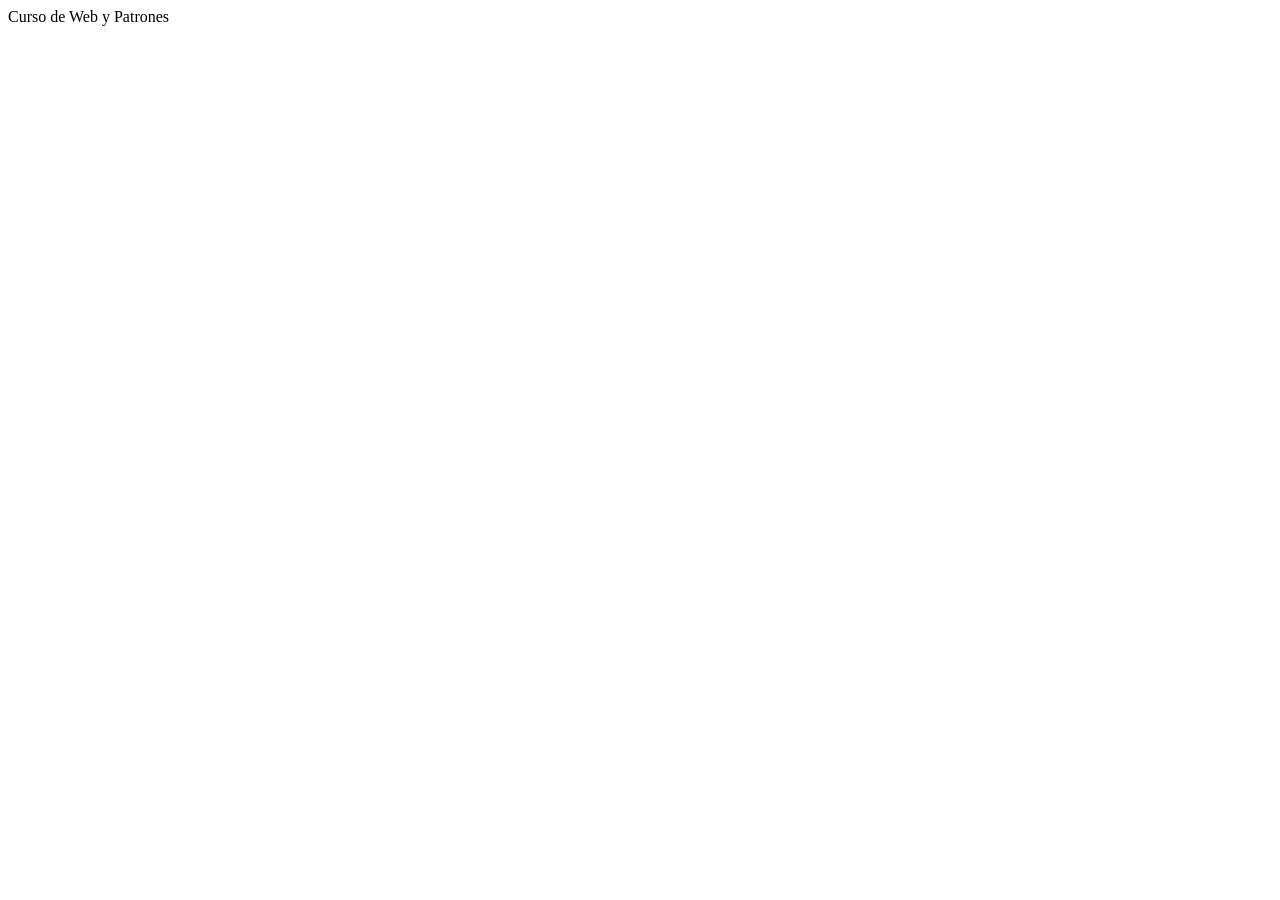
==== src/main/resources/static/index.html @ fcd2f3e0 "Semana 1" ====
<!DOCTYPE html>
<html>
    <head>
        <title>TODO supply a title</title>
        <meta charset="UTF-8">
        <meta name="viewport" content="width=device-width, initial-scale=1.0">
    </head>
    <body>
        <div>Curso de Web y Patrones</div>
    </body>
</html>
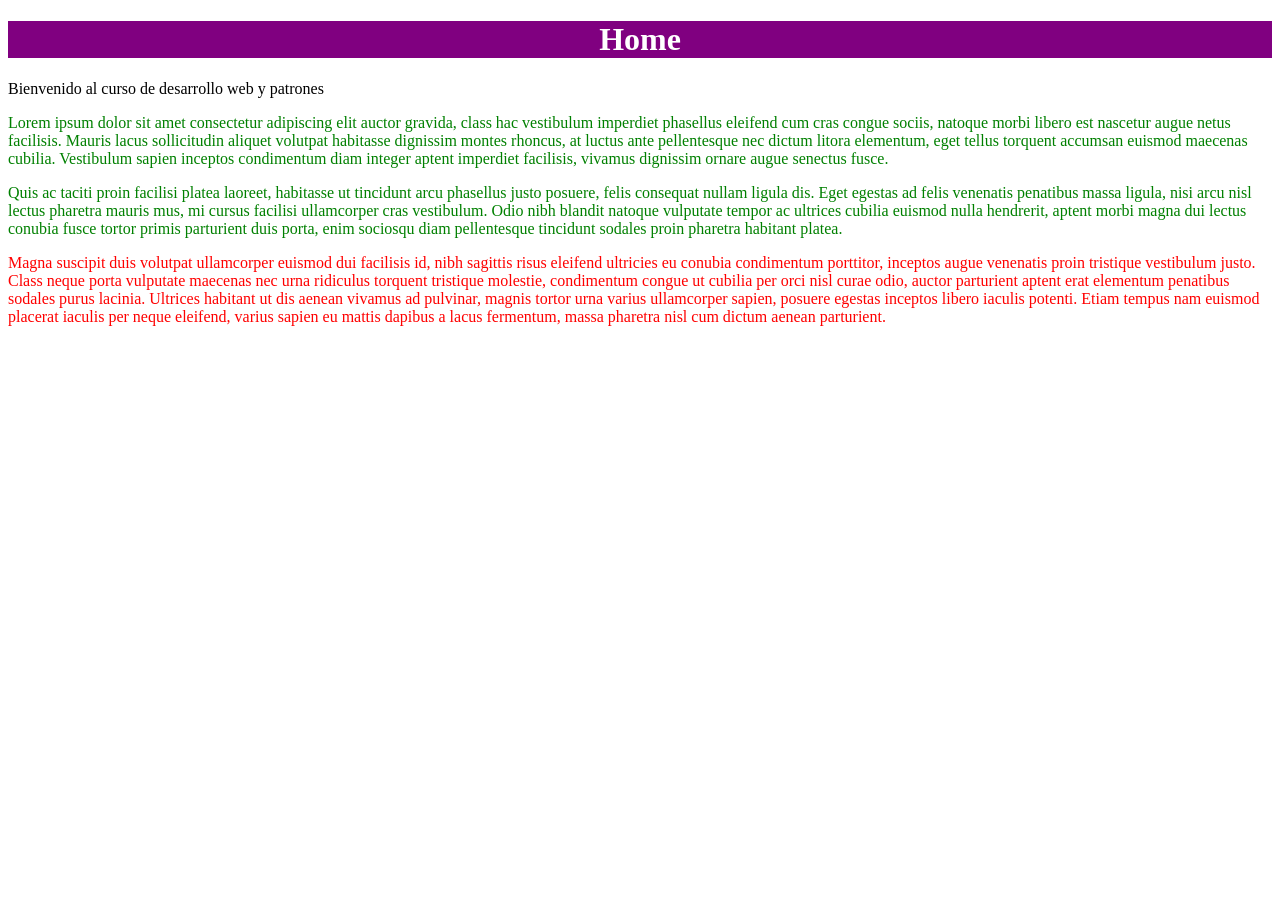
==== commit c8dc29e0: "Finalización Semana 02" ====
--- a/src/main/resources/static/index.html
+++ b/src/main/resources/static/index.html
@@ -4,8 +4,17 @@
         <title>TODO supply a title</title>
         <meta charset="UTF-8">
         <meta name="viewport" content="width=device-width, initial-scale=1.0">
+        <link href="css/estilos.css" rel="stylesheet" type="text/css"/>
     </head>
     <body>
-        <div>Curso de Web y Patrones</div>
+        <div>
+            <h1 id="tituloPrincipal">Home</h1>
+            <p id="subtitulo">Bienvenido al curso de desarrollo web y patrones</p>
+        </div>
+        <p class="parrafoVerde">Lorem ipsum dolor sit amet consectetur adipiscing elit auctor gravida, class hac vestibulum imperdiet phasellus eleifend cum cras congue sociis, natoque morbi libero est nascetur augue netus facilisis. Mauris lacus sollicitudin aliquet volutpat habitasse dignissim montes rhoncus, at luctus ante pellentesque nec dictum litora elementum, eget tellus torquent accumsan euismod maecenas cubilia. Vestibulum sapien inceptos condimentum diam integer aptent imperdiet facilisis, vivamus dignissim ornare augue senectus fusce.</p>
+        <p class="parrafoVerde">Quis ac taciti proin facilisi platea laoreet, habitasse ut tincidunt arcu phasellus justo posuere, felis consequat nullam ligula dis. Eget egestas ad felis venenatis penatibus massa ligula, nisi arcu nisl lectus pharetra mauris mus, mi cursus facilisi ullamcorper cras vestibulum. Odio nibh blandit natoque vulputate tempor ac ultrices cubilia euismod nulla hendrerit, aptent morbi magna dui lectus conubia fusce tortor primis parturient duis porta, enim sociosqu diam pellentesque tincidunt sodales proin pharetra habitant platea.</p>
+        <p class="parrafoRojo">Magna suscipit duis volutpat ullamcorper euismod dui facilisis id, nibh sagittis risus eleifend ultricies eu conubia condimentum porttitor, inceptos augue venenatis proin tristique vestibulum justo. Class neque porta vulputate maecenas nec urna ridiculus torquent tristique molestie, condimentum congue ut cubilia per orci nisl curae odio, auctor parturient aptent erat elementum penatibus sodales purus lacinia. Ultrices habitant ut dis aenean vivamus ad pulvinar, magnis tortor urna varius ullamcorper sapien, posuere egestas inceptos libero iaculis potenti. Etiam tempus nam euismod placerat iaculis per neque eleifend, varius sapien eu mattis dapibus a lacus fermentum, massa pharetra nisl cum dictum aenean parturient.</p>
+        <br> <!--Salto de linea-->
+        <p></p>
     </body>
-</html>
+</html>
--- a/src/main/resources/static/css/estilos.css
+++ b/src/main/resources/static/css/estilos.css
@@ -0,0 +1,13 @@
+#tituloPrincipal {
+    text-align: center;
+    color: white;
+    background-color: purple;
+}
+
+.parrafoVerde {
+    color: green;
+}
+
+.parrafoRojo {
+    color: red;
+}
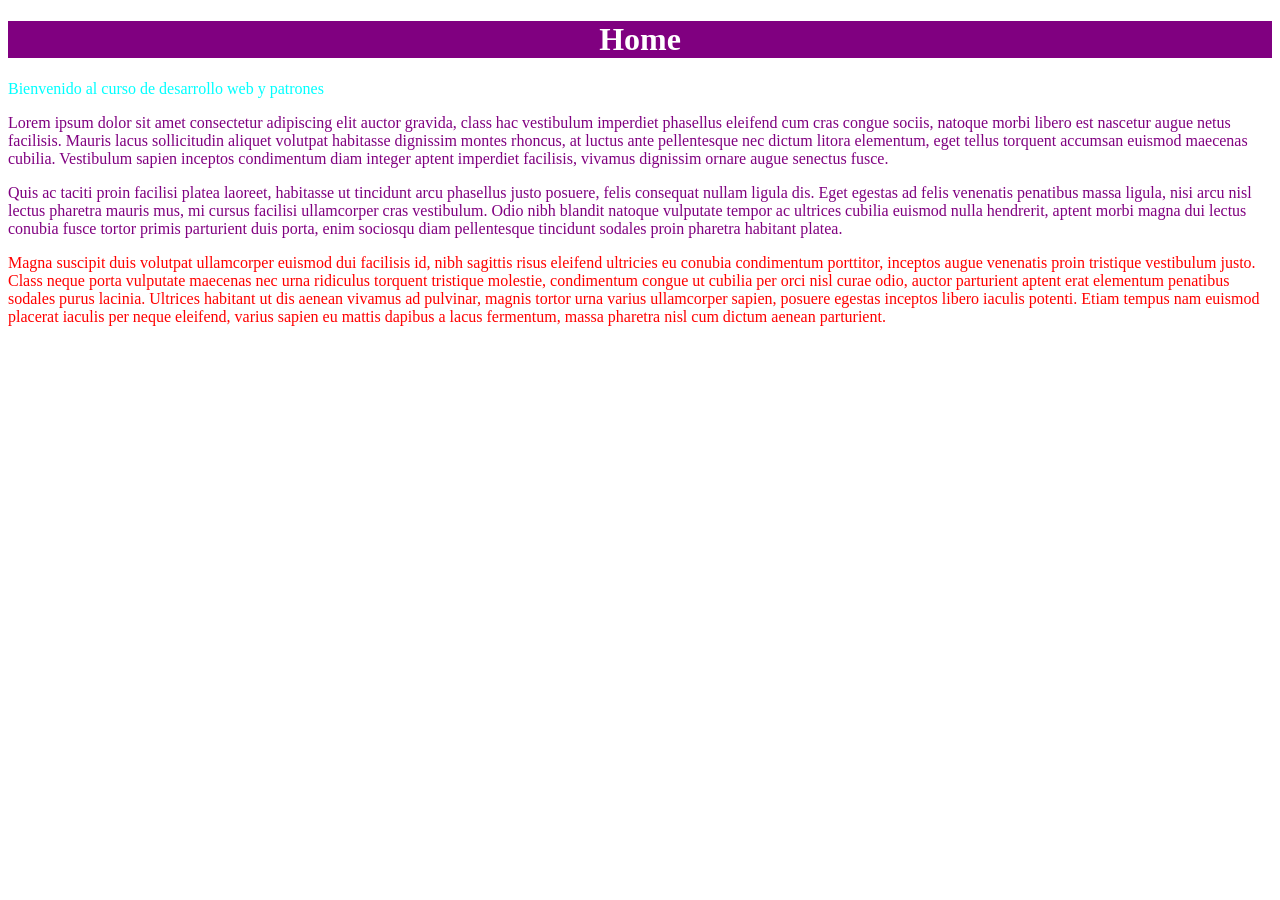
==== commit 0868ad04: "Semana 03" ====
--- a/src/main/resources/static/index.html
+++ b/src/main/resources/static/index.html
@@ -5,11 +5,16 @@
         <meta charset="UTF-8">
         <meta name="viewport" content="width=device-width, initial-scale=1.0">
         <link href="css/estilos.css" rel="stylesheet" type="text/css"/>
+        <style>
+            .parrafoVerde {
+                color: purple;
+            }
+        </style>
     </head>
     <body>
         <div>
             <h1 id="tituloPrincipal">Home</h1>
-            <p id="subtitulo">Bienvenido al curso de desarrollo web y patrones</p>
+            <p style="color: cyan;" id="subtitulo">Bienvenido al curso de desarrollo web y patrones</p>
         </div>
         <p class="parrafoVerde">Lorem ipsum dolor sit amet consectetur adipiscing elit auctor gravida, class hac vestibulum imperdiet phasellus eleifend cum cras congue sociis, natoque morbi libero est nascetur augue netus facilisis. Mauris lacus sollicitudin aliquet volutpat habitasse dignissim montes rhoncus, at luctus ante pellentesque nec dictum litora elementum, eget tellus torquent accumsan euismod maecenas cubilia. Vestibulum sapien inceptos condimentum diam integer aptent imperdiet facilisis, vivamus dignissim ornare augue senectus fusce.</p>
         <p class="parrafoVerde">Quis ac taciti proin facilisi platea laoreet, habitasse ut tincidunt arcu phasellus justo posuere, felis consequat nullam ligula dis. Eget egestas ad felis venenatis penatibus massa ligula, nisi arcu nisl lectus pharetra mauris mus, mi cursus facilisi ullamcorper cras vestibulum. Odio nibh blandit natoque vulputate tempor ac ultrices cubilia euismod nulla hendrerit, aptent morbi magna dui lectus conubia fusce tortor primis parturient duis porta, enim sociosqu diam pellentesque tincidunt sodales proin pharetra habitant platea.</p>
--- a/src/main/resources/static/css/estilos.css
+++ b/src/main/resources/static/css/estilos.css
@@ -1,13 +1,53 @@
+/*Selector de ID*/
 #tituloPrincipal {
     text-align: center;
     color: white;
     background-color: purple;
 }
-
+/*Selector de clase*/
 .parrafoVerde {
     color: green;
 }
 
 .parrafoRojo {
     color: red;
-}+}
+
+.ejemploPadding {
+/*    Todos los lados*/
+    padding: 10px;
+/*    Arriba/Abajo - Izquierda/Derecha*/
+    padding: 10px 20px;
+/*    Arriba - Izquierda/Derecha - /Abajo*/
+    padding: 10px 20px 30px;
+/*    Arriba - Derecha - Abajo - Izquierda*/
+    padding: 10px 20px 30px 40px;
+/*    Especifico*/
+    margin-bottom: 40px;
+}
+
+/*Selector de elemento*/
+/*p, h1, div {
+    font-size: 20px;
+    background-color: antiquewhite;
+}*/
+
+/*Selector descendente*/
+/*div p.parrafoVerde {
+    font-size: 50px;
+}*/
+
+a {
+    font-size: 15px;
+}
+a:visited {
+    color: green;
+}
+a:hover {
+    color: red;
+    transition: 1s;
+}
+a:active {
+    color: white;
+    background-color: black;
+}
